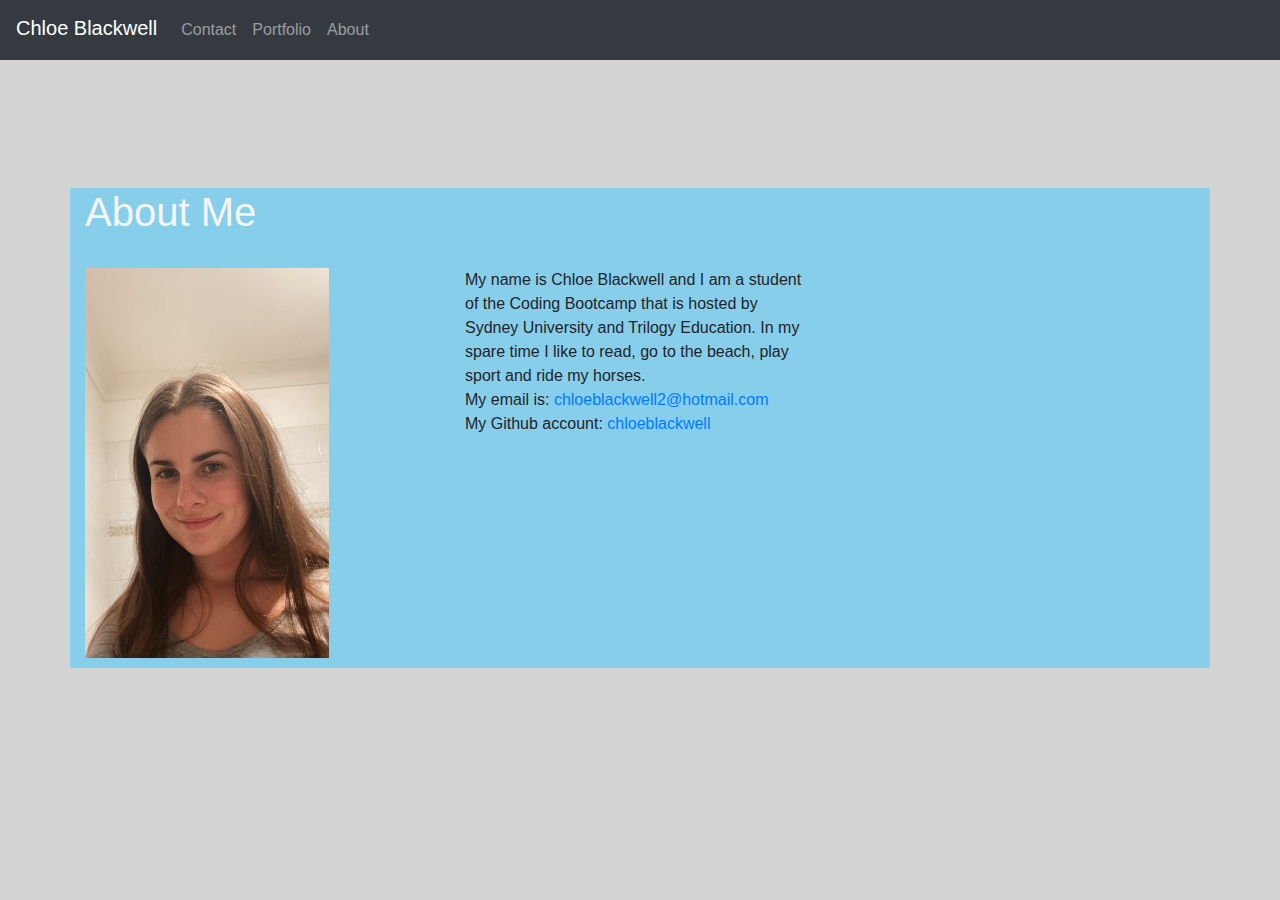
==== index.html @ 5bf9bd8b "Added images, added styles in the css, put images in portfolio and about us" ====
<!DOCTYPE html>

  <head>
    <title>
      Responsive Portfolio 
    </title>
    <link rel="stylesheet" href="https://stackpath.bootstrapcdn.com/bootstrap/4.5.2/css/bootstrap.min.css" integrity="sha384-JcKb8q3iqJ61gNV9KGb8thSsNjpSL0n8PARn9HuZOnIxN0hoP+VmmDGMN5t9UJ0Z" crossorigin="anonymous">
    <link rel="stylesheet" href="style.css">
  </head>

  <body>
    <!--- Start of Nav Bar -->
    <nav class="navbar navbar-expand-lg navbar-dark bg-dark">
      <span class="navbar-brand mb-1 h1">Chloe Blackwell</span>
      <button class="navbar-toggler" type="button" data-toggle="collapse" data-target="#navbarSupportedContent"
        aria-controls="navbarSupportedContent" aria-expanded="false" aria-label="Toggle navigation">
        <span class="navbar-toggler-icon"></span>
      </button>
      <div class="collapse navbar-collapse" id="navbarSupportedContent">
        <ul class="nav navbar-nav navbar-right">
          <li class="nav-item">
            <a class="nav-link" href="contact.html">Contact</a>
          </li>
          <li class="nav-item">
            <a class="nav-link" href="portfolio.html">Portfolio</a>
          </li>
          <li class="nav-item">
            <a class="nav-link" href="index.html">About</a>
          </li>
        </ul>
      </div>
    </nav>
    <!--- End of Nav Bar -->

    <section class="container">
      <section class="row">
        <section class="col-sm-6">
          <h1>About Me</h1>
        </section>
      </section>
      <br>
      <section class="row">
        <section class="col-sm-4">
          <img src="images/Photo.jpeg" alt="Photo of Me" class="selfie">
        </section>
        <section class="col-sm-4">
          <p> 
            My name is Chloe Blackwell and I am a student of the Coding Bootcamp that is hosted by Sydney University and Trilogy Education. In my spare time I like to read, go to the beach, play sport and ride my horses. 
            <br>
            My email is: <a href="chloeblackwell2@hotmail.com">chloeblackwell2@hotmail.com</a>
            <br>
            My Github account: <a href="https://github.com/chloeblackwell">chloeblackwell</a>
          </p>
        </section>
      </section>

    </section>
  </body>

</html>
---- style.css ----
h1 {
    color:whitesmoke;
}

.container {
    margin-top: 10%;
    background-color: skyblue;
}

body {
    background-color: lightgrey;
}

.page-header {
    color: whitesmoke;
}

.selfie {
    max-width: 400px;
    max-height: 400px;
    padding-bottom: 10px;
}

.CSS {
    height: 400px;
    width: 400px;
}

.Fanpage {
    height: 400px;
    width: 500px;
}

.javascript {
    height: 400px;
    width: 400px;
}

.webpage {
    height: 400px;
    width: 500px;
}
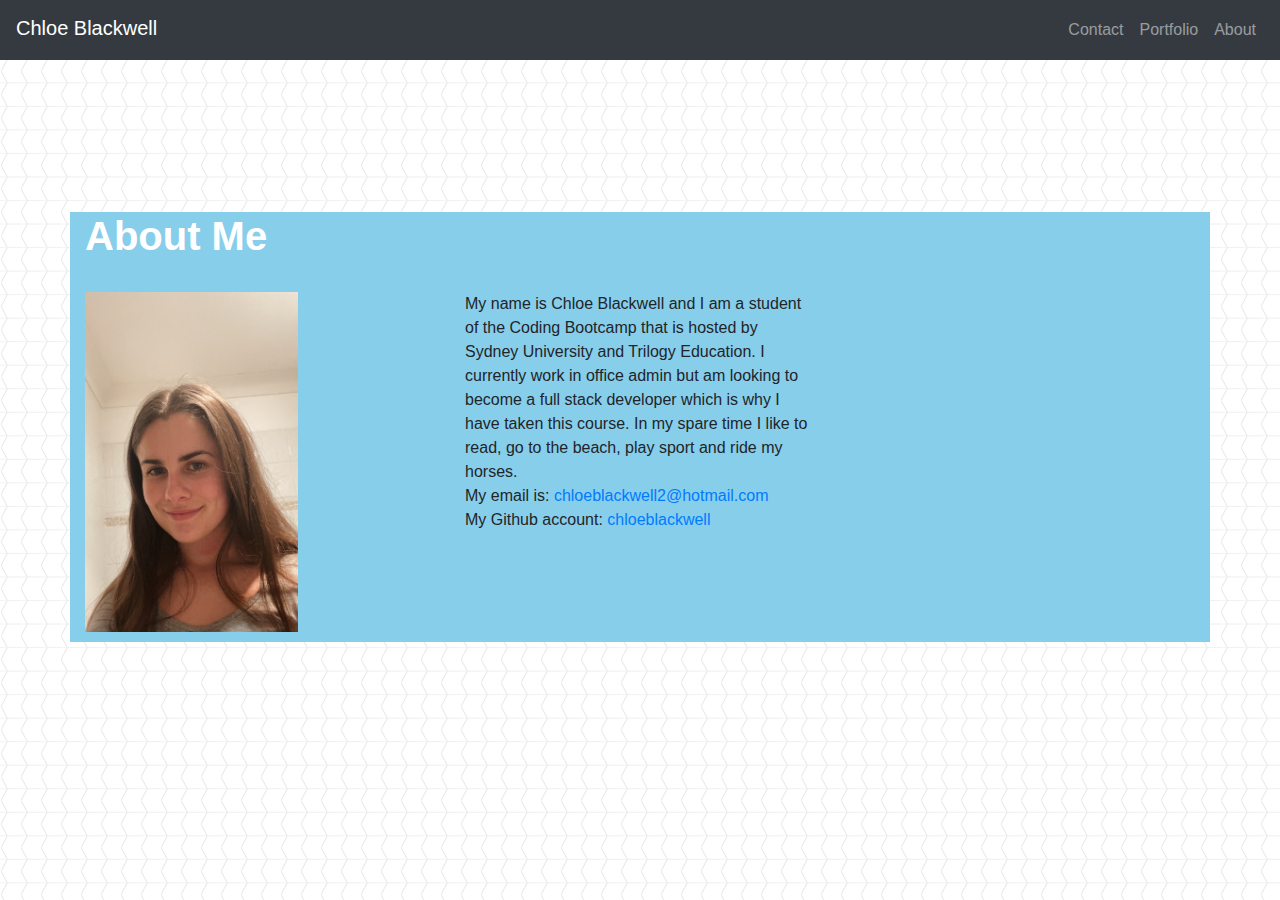
==== commit de188be2: "Changed styles on the webpage, updated README and added screenshots in the images for the readme" ====
--- a/index.html
+++ b/index.html
@@ -1,60 +1,79 @@
 <!DOCTYPE html>
 
   <head>
+
+    <meta charset="UTF-8">
+    <meta name="viewport" content="width=device-width, initial-scale=1.0">
+    <meta http-equiv="X-UA-Compatible" content="ie=edge">
+
     <title>
-      Responsive Portfolio 
+      Chloe Blackwell 
     </title>
     <link rel="stylesheet" href="https://stackpath.bootstrapcdn.com/bootstrap/4.5.2/css/bootstrap.min.css" integrity="sha384-JcKb8q3iqJ61gNV9KGb8thSsNjpSL0n8PARn9HuZOnIxN0hoP+VmmDGMN5t9UJ0Z" crossorigin="anonymous">
     <link rel="stylesheet" href="style.css">
   </head>
 
   <body>
-    <!--- Start of Nav Bar -->
-    <nav class="navbar navbar-expand-lg navbar-dark bg-dark">
-      <span class="navbar-brand mb-1 h1">Chloe Blackwell</span>
-      <button class="navbar-toggler" type="button" data-toggle="collapse" data-target="#navbarSupportedContent"
-        aria-controls="navbarSupportedContent" aria-expanded="false" aria-label="Toggle navigation">
-        <span class="navbar-toggler-icon"></span>
-      </button>
-      <div class="collapse navbar-collapse" id="navbarSupportedContent">
-        <ul class="nav navbar-nav navbar-right">
-          <li class="nav-item">
-            <a class="nav-link" href="contact.html">Contact</a>
-          </li>
-          <li class="nav-item">
-            <a class="nav-link" href="portfolio.html">Portfolio</a>
-          </li>
-          <li class="nav-item">
-            <a class="nav-link" href="index.html">About</a>
-          </li>
-        </ul>
-      </div>
-    </nav>
-    <!--- End of Nav Bar -->
+    <!-- Start of Nav Bar -->
+  
+      <nav class="navbar navbar-expand-lg navbar-dark bg-dark">
+        <span class="navbar-brand mb-1 h1">Chloe Blackwell</span>
+        <button class="navbar-toggler" type="button" data-toggle="collapse" data-target="#navbarSupportedContent"
+          aria-controls="navbarSupportedContent" aria-expanded="false" aria-label="Toggle navigation">
+          <span class="navbar-toggler-icon"></span>
+        </button>
+        <div class="collapse navbar-collapse" id="navbarSupportedContent">
+          <ul class="navbar-nav ml-auto">
+            <li class="nav-item">
+              <a class="nav-link" href="contact.html">Contact</a>
+            </li>
+            <li class="nav-item">
+              <a class="nav-link" href="portfolio.html">Portfolio</a>
+            </li>
+            <li class="nav-item">
+              <a class="nav-link" href="index.html">About</a>
+            </li>
+          </ul>
+        </div>
+      </nav>
+    <!--- End of Nav Bar-->
+  ​
+    <!-- Adding appriopriate scripts -->
+    <script type="text/javascript" src="https://cdnjs.cloudflare.com/ajax/libs/jquery/3.2.1/jquery.min.js"></script>
+  ​
+    <script src="https://maxcdn.bootstrapcdn.com/bootstrap/4.0.0/js/bootstrap.min.js"></script>
+  ​
+  
+      <main>
 
-    <section class="container">
-      <section class="row">
-        <section class="col-sm-6">
-          <h1>About Me</h1>
-        </section>
-      </section>
-      <br>
-      <section class="row">
-        <section class="col-sm-4">
-          <img src="images/Photo.jpeg" alt="Photo of Me" class="selfie">
-        </section>
-        <section class="col-sm-4">
-          <p> 
-            My name is Chloe Blackwell and I am a student of the Coding Bootcamp that is hosted by Sydney University and Trilogy Education. In my spare time I like to read, go to the beach, play sport and ride my horses. 
-            <br>
-            My email is: <a href="chloeblackwell2@hotmail.com">chloeblackwell2@hotmail.com</a>
-            <br>
-            My Github account: <a href="https://github.com/chloeblackwell">chloeblackwell</a>
-          </p>
-        </section>
-      </section>
+       <article class="container-md">
+          <section class="row">
+            <section class="col-sm-6">
+               <h1>About Me</h1>
+             </section>
+          </section>
+          <br>
+          <section class="row">
+             <section class="col-sm-4">
+                <img src="images/Photo.jpeg" alt="Photo of Me" class="selfie">
+            </section>
+            <section class="col-sm-4">
+              <p> 
+                My name is Chloe Blackwell and I am a student of the Coding Bootcamp that is hosted by Sydney University and Trilogy Education. I currently work in office admin but am looking to become a full stack developer which is why I have taken this course. In my spare time I like to read, go to the beach, play sport and ride my horses. 
+              <br>
+                My email is: <a href="chloeblackwell2@hotmail.com">chloeblackwell2@hotmail.com</a>
+              <br>
+               My Github account: <a href="https://github.com/chloeblackwell">chloeblackwell</a>
+              </p>
+            </section>
+          </section>
+        </article>
+      </main> 
 
-    </section>
   </body>
 
+  <footer>
+    
+  </footer>
+
 </html>
--- a/style.css
+++ b/style.css
@@ -1,43 +1,39 @@
 h1 {
-    color:whitesmoke;
+    color:white;
+    font-weight: bold;
 }
 
-.container {
+.container-md {
     margin-top: 10%;
-    background-color: skyblue;
+    background-color:skyblue;
 }
 
 body {
+    background-image: url(images/chevron.png);
     background-color: lightgrey;
 }
 
 .page-header {
-    color: whitesmoke;
+    color:white;
+    font-weight: bold;
 }
 
 .selfie {
-    max-width: 400px;
-    max-height: 400px;
+    max-width: 350px;
+    max-height: 350px;
     padding-bottom: 10px;
+    float: left;
 }
 
-.CSS {
-    height: 400px;
-    width: 400px;
+.CSS,
+.Fanpage,
+.javascript,
+.webpage {
+    height: 300px;
+    width: 300px;
+    padding: 10px;
 }
 
-.Fanpage {
-    height: 400px;
-    width: 500px;
-}
 
-.javascript {
-    height: 400px;
-    width: 400px;
-}
 
-.webpage {
-    height: 400px;
-    width: 500px;
-}
 
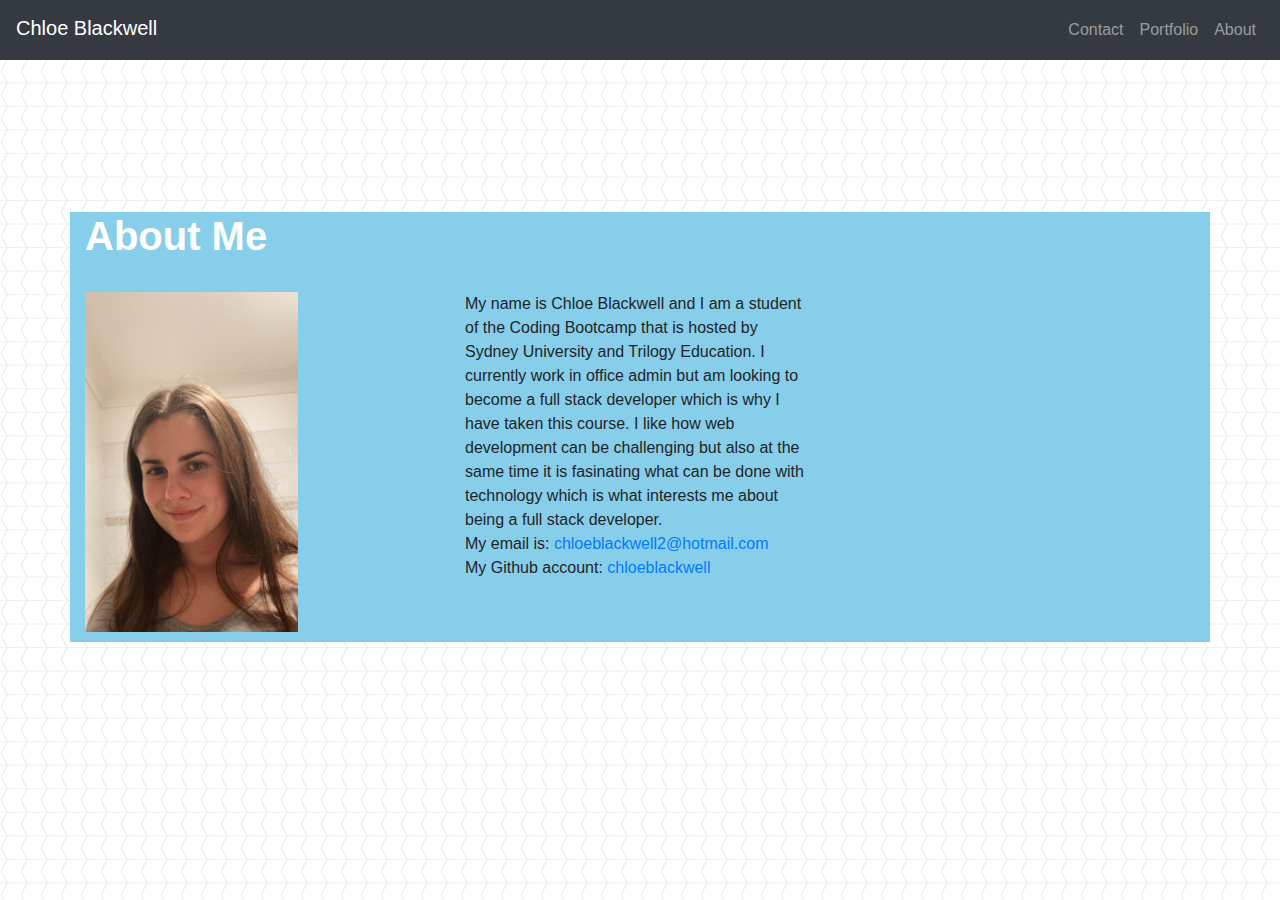
==== commit 4b3a4f42: "Changed index file" ====
--- a/index.html
+++ b/index.html
@@ -59,7 +59,7 @@
             </section>
             <section class="col-sm-4">
               <p> 
-                My name is Chloe Blackwell and I am a student of the Coding Bootcamp that is hosted by Sydney University and Trilogy Education. I currently work in office admin but am looking to become a full stack developer which is why I have taken this course. In my spare time I like to read, go to the beach, play sport and ride my horses. 
+                My name is Chloe Blackwell and I am a student of the Coding Bootcamp that is hosted by Sydney University and Trilogy Education. I currently work in office admin but am looking to become a full stack developer which is why I have taken this course. I like how web development can be challenging but also at the same time it is fasinating what can be done with technology which is what interests me about being a full stack developer.
               <br>
                 My email is: <a href="chloeblackwell2@hotmail.com">chloeblackwell2@hotmail.com</a>
               <br>
@@ -72,8 +72,4 @@
 
   </body>
 
-  <footer>
-    
-  </footer>
-
 </html>
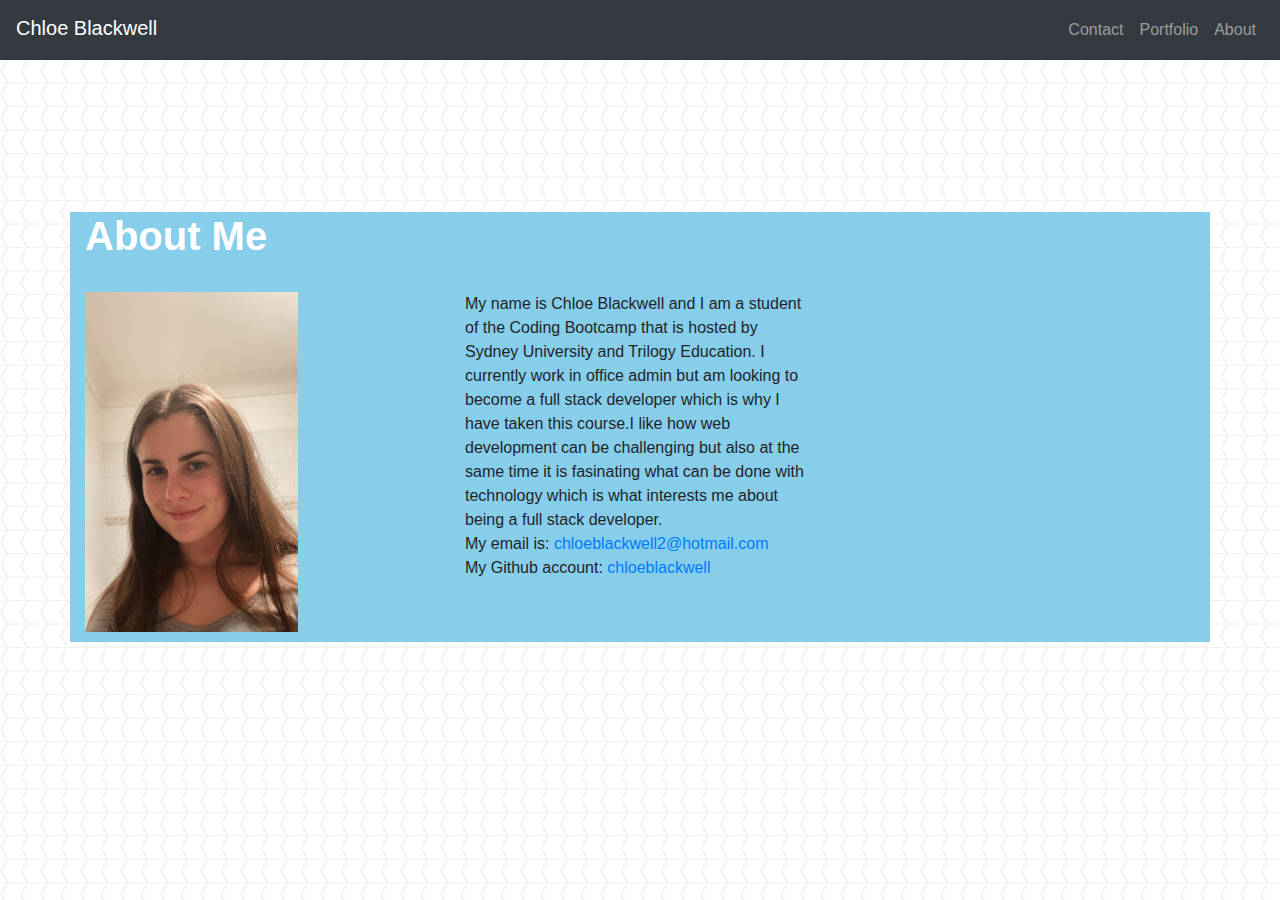
==== commit 9dc8e131: "Update index.html" ====
--- a/index.html
+++ b/index.html
@@ -59,7 +59,7 @@
             </section>
             <section class="col-sm-4">
               <p> 
-                My name is Chloe Blackwell and I am a student of the Coding Bootcamp that is hosted by Sydney University and Trilogy Education. I currently work in office admin but am looking to become a full stack developer which is why I have taken this course. I like how web development can be challenging but also at the same time it is fasinating what can be done with technology which is what interests me about being a full stack developer.
+                My name is Chloe Blackwell and I am a student of the Coding Bootcamp that is hosted by Sydney University and Trilogy Education. I currently work in office admin but am looking to become a full stack developer which is why I have taken this course.I like how web development can be challenging but also at the same time it is fasinating what can be done with technology which is what interests me about being a full stack developer.
               <br>
                 My email is: <a href="chloeblackwell2@hotmail.com">chloeblackwell2@hotmail.com</a>
               <br>
@@ -72,4 +72,8 @@
 
   </body>
 
+  <footer>
+    
+  </footer>
+
 </html>
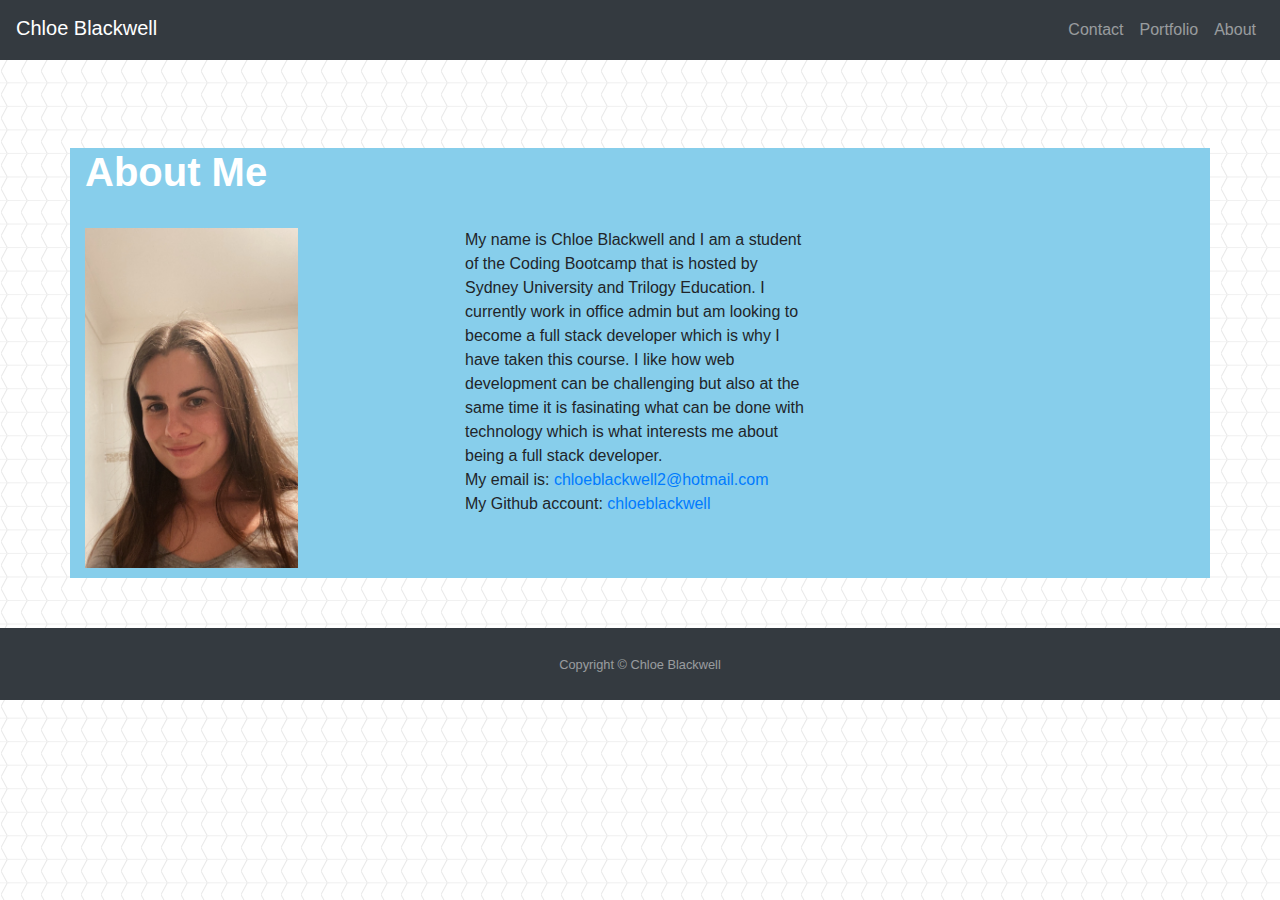
==== commit d0fd9bc9: "Added sticky footer" ====
--- a/index.html
+++ b/index.html
@@ -59,7 +59,7 @@
             </section>
             <section class="col-sm-4">
               <p> 
-                My name is Chloe Blackwell and I am a student of the Coding Bootcamp that is hosted by Sydney University and Trilogy Education. I currently work in office admin but am looking to become a full stack developer which is why I have taken this course.I like how web development can be challenging but also at the same time it is fasinating what can be done with technology which is what interests me about being a full stack developer.
+                My name is Chloe Blackwell and I am a student of the Coding Bootcamp that is hosted by Sydney University and Trilogy Education. I currently work in office admin but am looking to become a full stack developer which is why I have taken this course. I like how web development can be challenging but also at the same time it is fasinating what can be done with technology which is what interests me about being a full stack developer.
               <br>
                 My email is: <a href="chloeblackwell2@hotmail.com">chloeblackwell2@hotmail.com</a>
               <br>
@@ -72,8 +72,11 @@
 
   </body>
 
-  <footer>
-    
+  <footer id="sticky-footer" class="py-4 bg-dark text-white-50">
+    <div class="container text-center">
+      <small>Copyright &copy; Chloe Blackwell</small>
+    </div>
   </footer>
 
+
 </html>
--- a/style.css
+++ b/style.css
@@ -4,8 +4,9 @@
 }
 
 .container-md {
-    margin-top: 10%;
+    margin-top: 5%;
     background-color:skyblue;
+    margin-bottom: 50px;
 }
 
 body {
@@ -22,7 +23,7 @@
     max-width: 350px;
     max-height: 350px;
     padding-bottom: 10px;
-    float: left;
+    
 }
 
 .CSS,
@@ -34,6 +35,6 @@
     padding: 10px;
 }
 
-
-
-
+#sticky-footer {
+    flex-shrink: none;
+  }
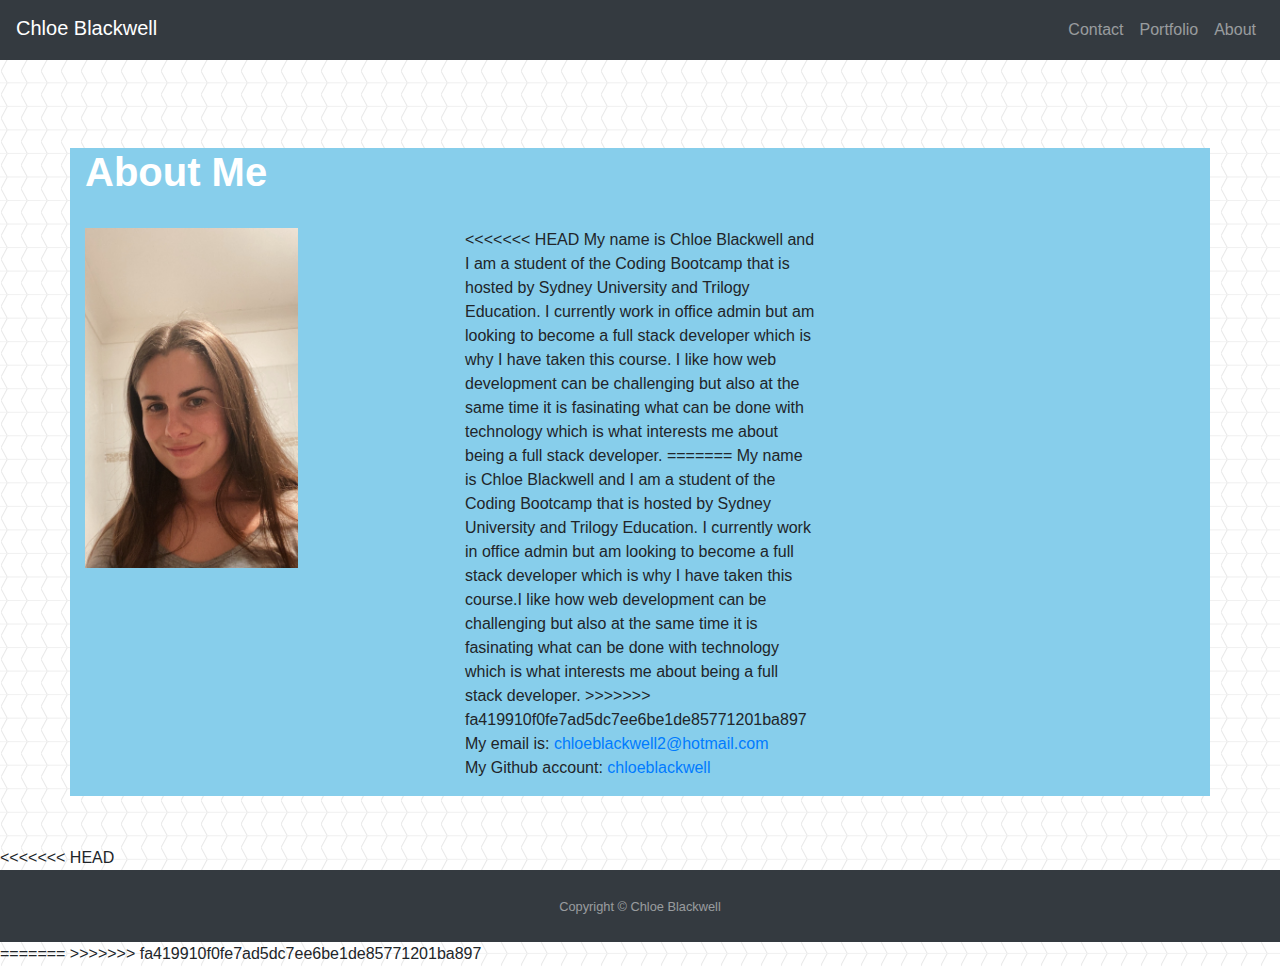
==== commit 7e992d41: "Added sticky footer" ====
--- a/index.html
+++ b/index.html
@@ -59,7 +59,11 @@
             </section>
             <section class="col-sm-4">
               <p> 
+<<<<<<< HEAD
                 My name is Chloe Blackwell and I am a student of the Coding Bootcamp that is hosted by Sydney University and Trilogy Education. I currently work in office admin but am looking to become a full stack developer which is why I have taken this course. I like how web development can be challenging but also at the same time it is fasinating what can be done with technology which is what interests me about being a full stack developer.
+=======
+                My name is Chloe Blackwell and I am a student of the Coding Bootcamp that is hosted by Sydney University and Trilogy Education. I currently work in office admin but am looking to become a full stack developer which is why I have taken this course.I like how web development can be challenging but also at the same time it is fasinating what can be done with technology which is what interests me about being a full stack developer.
+>>>>>>> fa419910f0fe7ad5dc7ee6be1de85771201ba897
               <br>
                 My email is: <a href="chloeblackwell2@hotmail.com">chloeblackwell2@hotmail.com</a>
               <br>
@@ -72,11 +76,14 @@
 
   </body>
 
+<<<<<<< HEAD
   <footer id="sticky-footer" class="py-4 bg-dark text-white-50">
     <div class="container text-center">
       <small>Copyright &copy; Chloe Blackwell</small>
     </div>
   </footer>
+=======
+>>>>>>> fa419910f0fe7ad5dc7ee6be1de85771201ba897
 
 
 </html>
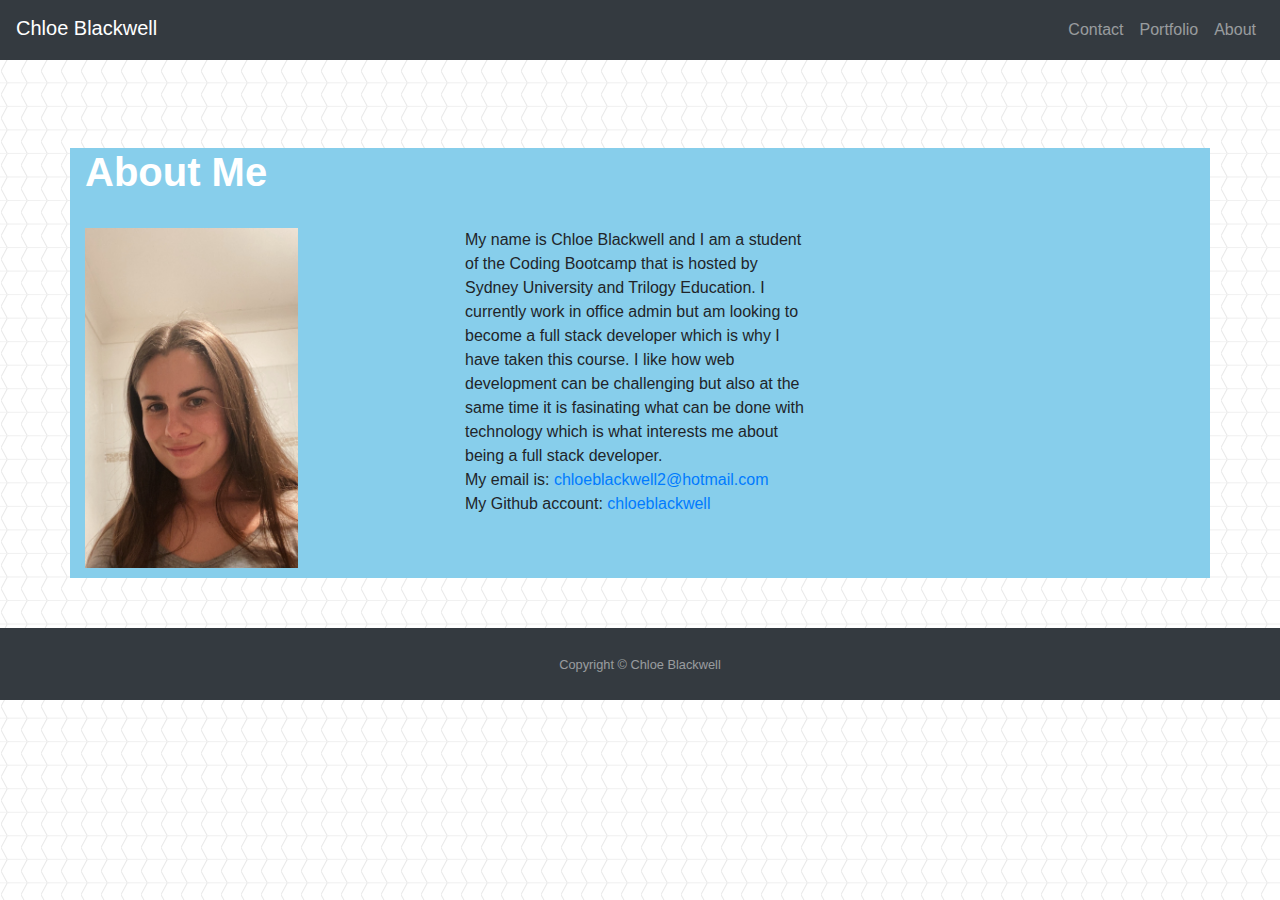
==== commit e8c93b14: "Update index.html" ====
--- a/index.html
+++ b/index.html
@@ -59,11 +59,7 @@
             </section>
             <section class="col-sm-4">
               <p> 
-<<<<<<< HEAD
                 My name is Chloe Blackwell and I am a student of the Coding Bootcamp that is hosted by Sydney University and Trilogy Education. I currently work in office admin but am looking to become a full stack developer which is why I have taken this course. I like how web development can be challenging but also at the same time it is fasinating what can be done with technology which is what interests me about being a full stack developer.
-=======
-                My name is Chloe Blackwell and I am a student of the Coding Bootcamp that is hosted by Sydney University and Trilogy Education. I currently work in office admin but am looking to become a full stack developer which is why I have taken this course.I like how web development can be challenging but also at the same time it is fasinating what can be done with technology which is what interests me about being a full stack developer.
->>>>>>> fa419910f0fe7ad5dc7ee6be1de85771201ba897
               <br>
                 My email is: <a href="chloeblackwell2@hotmail.com">chloeblackwell2@hotmail.com</a>
               <br>
@@ -76,14 +72,11 @@
 
   </body>
 
-<<<<<<< HEAD
+
   <footer id="sticky-footer" class="py-4 bg-dark text-white-50">
     <div class="container text-center">
       <small>Copyright &copy; Chloe Blackwell</small>
     </div>
   </footer>
-=======
->>>>>>> fa419910f0fe7ad5dc7ee6be1de85771201ba897
-
 
 </html>
